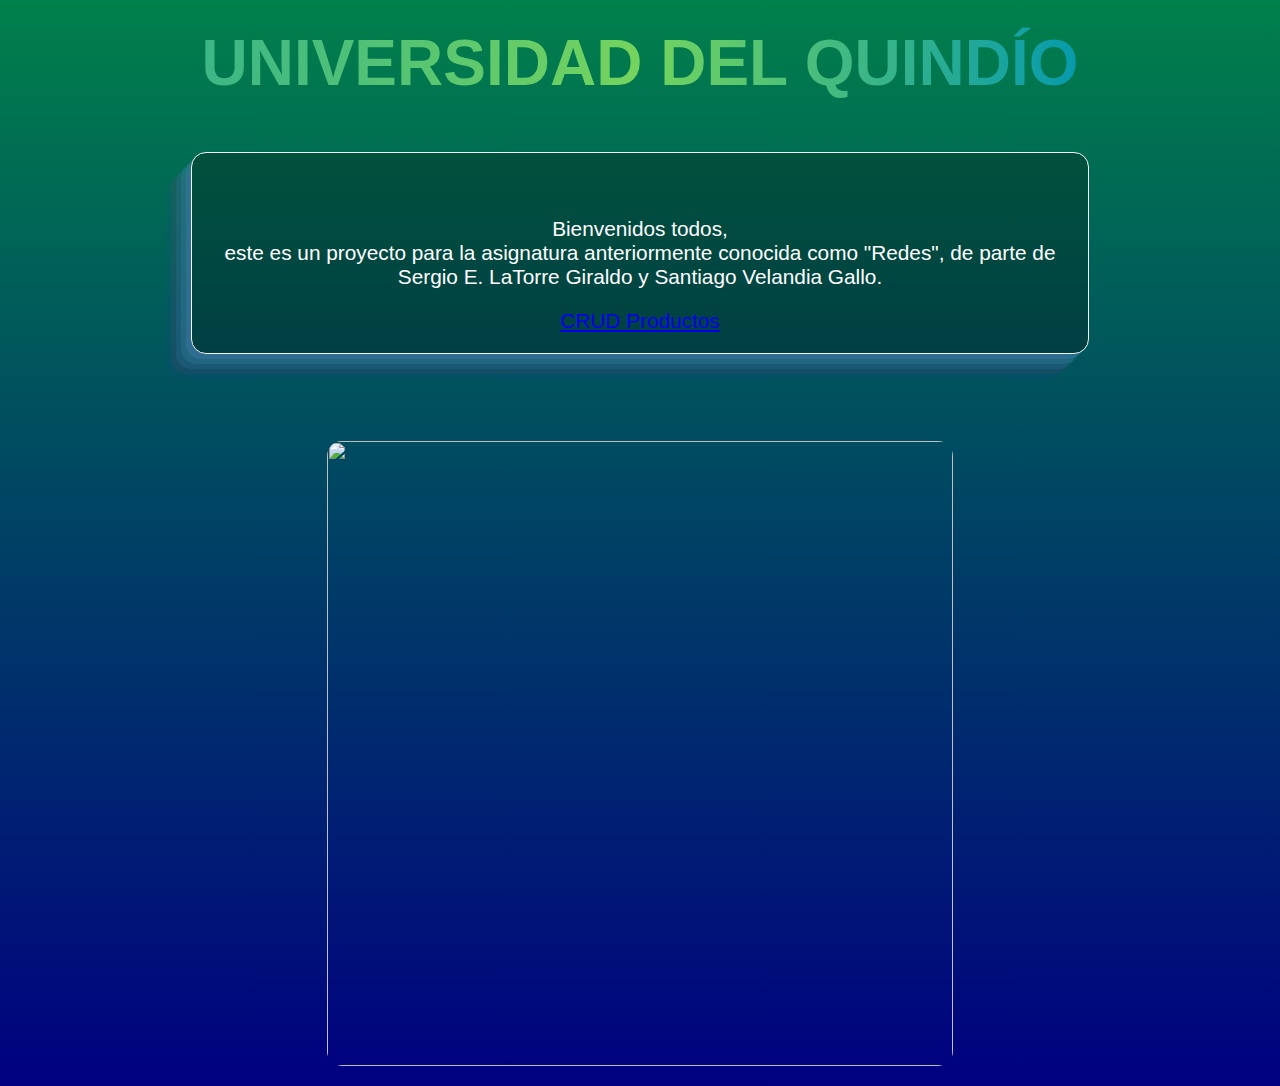
==== Belsabio/index.html @ 858f2d02 "Se crea login y funcionalidad de agregar" ====
<!DOCTYPE html>
<html>
    <head>
        <meta charset= "UTF-8">
        <meta http-equiv='X-UA-Compatible' content='IE=edge'>
        <meta name='viewport' content='width=device-width, initial-scale=1'>
        <link rel="stylesheet" href="styles.css">
        <title>Redes UQ</title>
    </head>
    <body>
        <h2 class="tittle"">UNIVERSIDAD DEL QUINDÍO</h2>
        <p></p>
        <p style="font-size: 1.3em;border: 1px solid whitesmoke;width: 70%;height: 20%;background-color: rgb(0 0 0 / 26%);border-radius: 15px;text-align: center;padding-top: 5%;box-shadow: rgb(67 120 167 / 40%) -5px 5px, rgb(50 131 157 / 30%) -10px 10px, rgb(53 127 179 / 20%) -15px 15px, rgb(171 58 130 / 10%) -20px 20px, rgb(69 46 240 / 5%) -25px 25px;">Bienvenidos todos, <br>este es un proyecto para la asignatura anteriormente conocida como "Redes", de parte de Sergio E. LaTorre Giraldo y Santiago Velandia Gallo.
            <br>
            <span style="display: flex; justify-content: center;">
                <a href="login.php" style="margin: 20px 40px;">
                    CRUD Productos
                </a>
            </span>
        </p>
        <p>&nbsp;</p>
        <p>
            <img src="https://www.elempleo.com/co/sitio-empresarial/CompanySites/universidad-quindio/resources/images/banner-1.jpg" 
                alt="" width="626" height="625"
                style="border-radius: 15px;"
            >
        </p>
    </body>
</html>
---- Belsabio/styles.css ----
*{
    font-family: 'Roboto', sans-serif;
}

body {
    background-color: #000;
    color: #fff;
    font-family: 'Arial', sans-serif;
    display: flex;
    justify-content: center;
    align-items: center;
    margin: 0;
    display: flex;
    flex-direction: column;
    align-items: center; 
    background-image: linear-gradient(to bottom,rgb(0 255 149 / 50%),rgba(0, 0, 255, 0.5)), url(https://www.uniquindio.edu.co/programas/publicaciones/271/ingenieria-de-sistemas-y-computacion/info/uniquindio/media/pub271.jpg);
}
.tittle{
    background: linear-gradient(to right,#3cb686,#75d45d,#069aac);
    -webkit-background-clip: text;
    background-clip: text;
    color: transparent;
    font-size: 4em;
    margin: 0;
    margin-top: 2%;
}
.container {
    width: 40%;
    padding: 20px;
    background-color: #000000c4;
    border-radius: 10px;
    box-shadow: 0 0 10px #fff;
    margin: 3% 0;
}

input[type="text"],
input[type="number"],
textarea,
select {
    width: 80%;
    padding: 10px;
    margin-bottom: 20px;
    border: none;
    border-radius: 5px;
}

input[type="submit"], input[type="button"]{
    width: 40%;
    padding: 10px;
    border: none;
    border-radius: 5px;
    color: white;
    font-size: 16px;
    cursor: pointer;
    margin: .5% 0;
}
.add{
    
    background-color: #4CAF50;
}
.edit{
    
    background-color: #adaf4c;
}
.search{
    
    background-color: #4c72af;
}
.delete{
    
    background-color: #af4c4c;
}
input[type="submit"]:hover {
    background-color: #45a049;
}

label {
    font-size: 18px;
    display: block;
    width: 80%;
    margin: 5px;
}

::placeholder {
    color: #aaa;
}

form{
    display: flex;
    flex-direction: column;
    place-content: center;
    align-items: center;

}
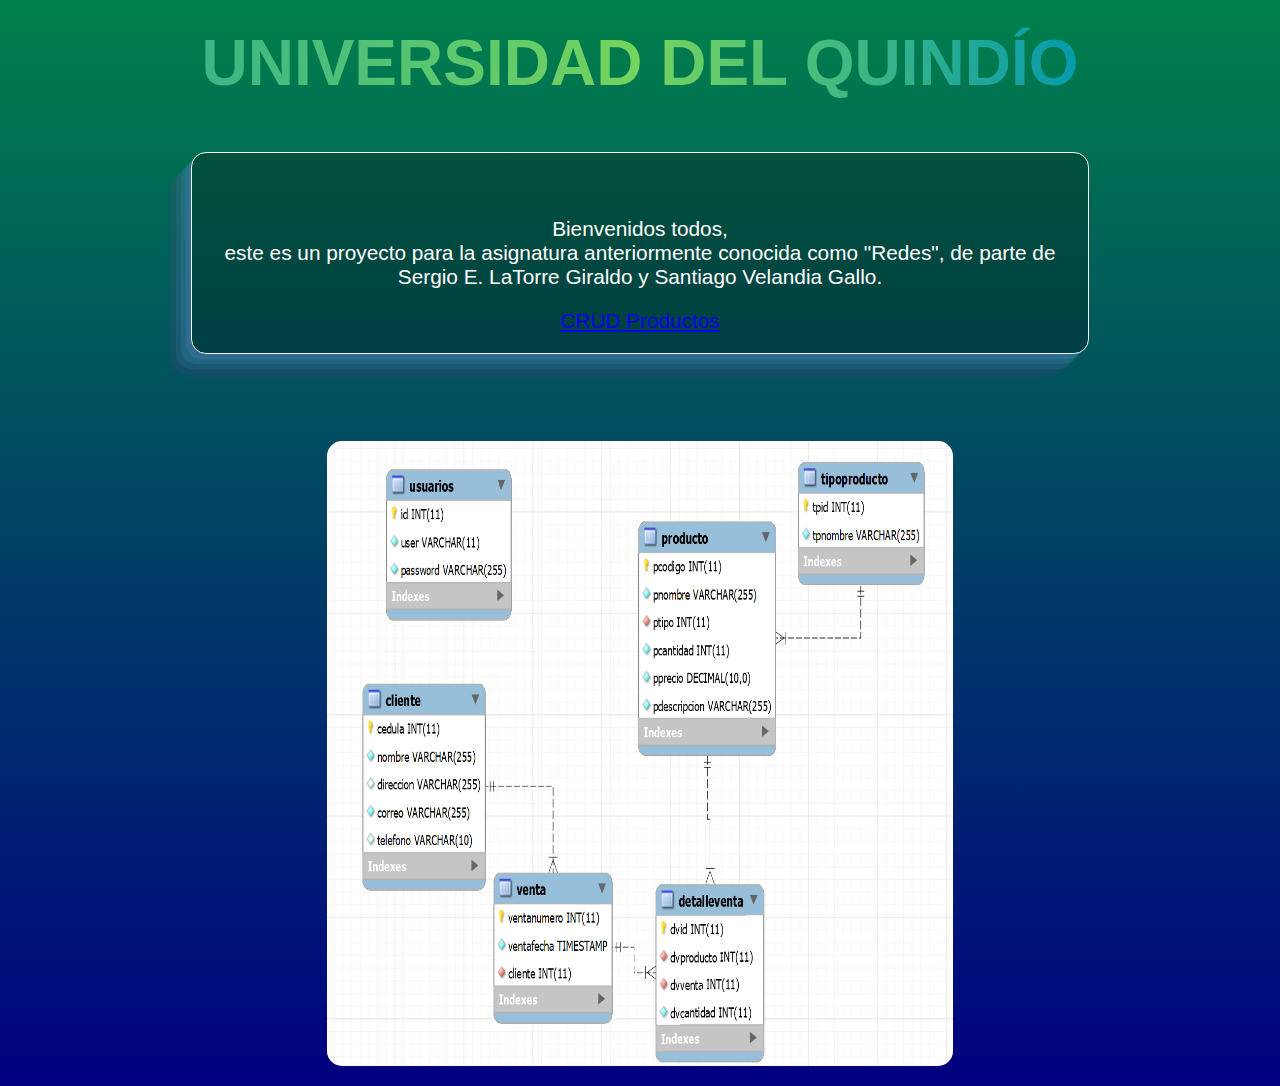
==== commit 19048020: "add database" ====
--- a/Belsabio/index.html
+++ b/Belsabio/index.html
@@ -20,7 +20,7 @@
         </p>
         <p>&nbsp;</p>
         <p>
-            <img src="https://www.elempleo.com/co/sitio-empresarial/CompanySites/universidad-quindio/resources/images/banner-1.jpg" 
+            <img src="ER.png"
                 alt="" width="626" height="625"
                 style="border-radius: 15px;"
             >
